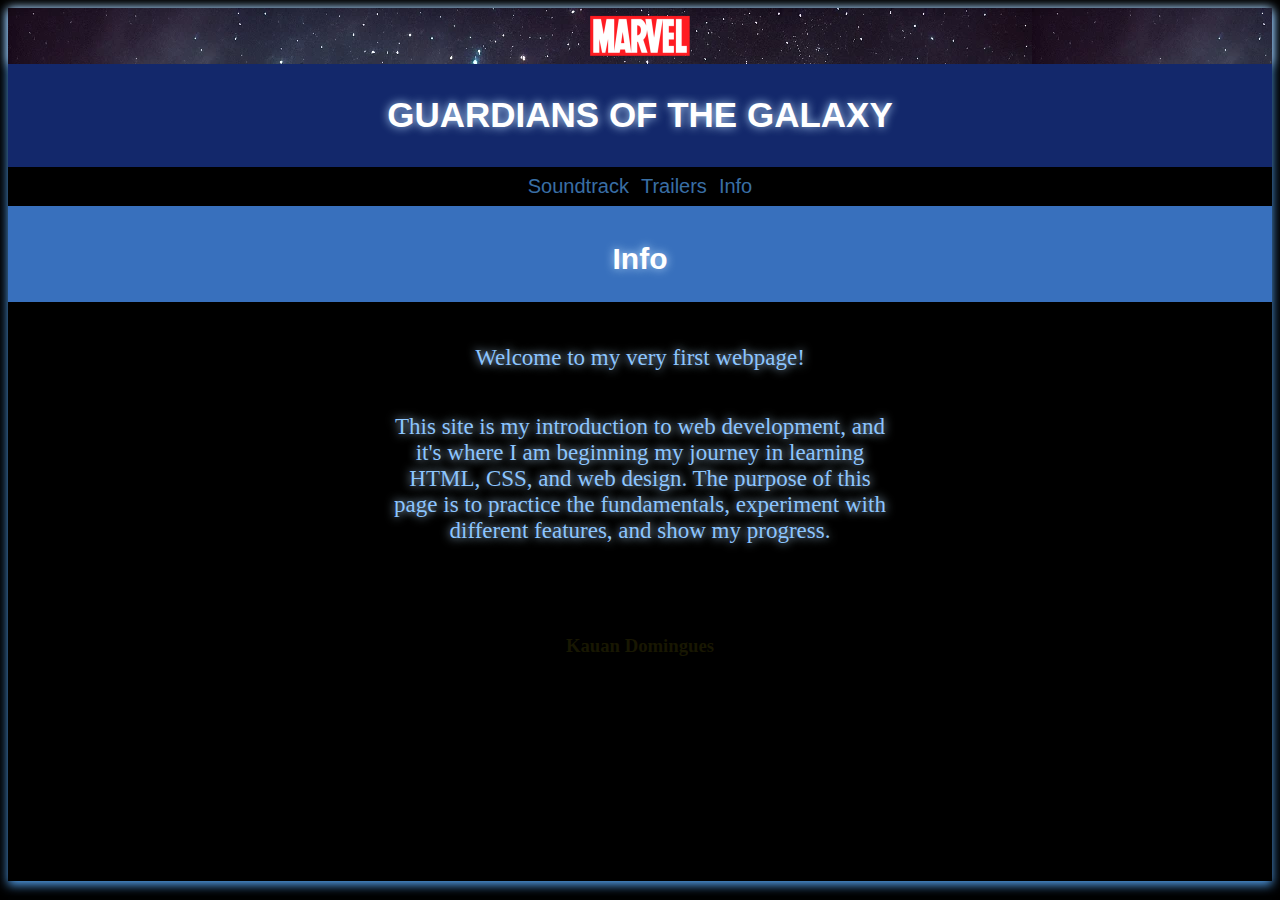
==== info.html @ 1e4c31cb "first version" ====
<html lang="en">

<head>
    <link rel="stylesheet" href="styles.css" />
    <title>Info</title>
</head>


<body>

    <header>
        <img src="logo.png" alt="Marvel Logo">
    </header>

    <section class="gotg">
        <h1>Guardians of the Galaxy</h1>
    </section>

    <section class="buttons">
        <button type="button" onclick="location.href='index.html'">Soundtrack</button>
        <button type="button" onclick="location.href='trailers.html'">Trailers</button>
        <button disabled type="button" onclick="location.href='info.html'">Info</button>
        
    </section>

    <section class="trailers-lettering"><h2>Info</h2></section>

    <section class="info-text-section">
        <p class="text-info">Welcome to my very first webpage!</p>
        <p class="text-info">This site is my introduction to web development, and it's where I am beginning my journey in learning HTML, CSS, and web design. The purpose of this page is to practice the fundamentals, experiment with different features, and show my progress.</p>
    </section>

    <footer>
        <h3>Kauan Domingues</h3>
    </footer>

</body>

</html>
---- styles.css ----
body {
    background: black;
    color: black;
    box-shadow: 0 4px 10px #529EE9;
}

header {
    background-image: url(Galaxy.webp);
    color: #3870BD;
    box-shadow: 0 4px 10px #529EE9;
    display: flex;
    justify-content: center;
    box-shadow: 0 0 10px #bbdeff;
}

.buttons {
    display: flex;
    justify-content: center;
    padding: 7px;
    transition: opacity 0.3s ease;
}

.buttons button {
    opacity: 0.7;
    font-size: 20px;
    color: #529EE9;
    background: none;
    border: none;
}

.buttons button:hover {
    text-shadow: 0 0 10px #bbdeff;
    opacity: 1;
}

.gotg {
    padding-bottom: 1px;
    background: #13286B;
    display: flex;
    justify-content: center;
}

.bottom {
    background: #3870BD;
    padding-top: 1%;
    padding-left: 25%;
    padding-right: 25%;
    padding-bottom: 5%;
    border-top: solid #13286B 1px;
    justify-content: center;
}

.bottom iframe{
    box-shadow: 0 0 14px #0a2980;
    
}

.musics {
    background: #3870BD;
    padding-top: 1px;
    padding-left: 25%;
    padding-right: 25%;
    padding-bottom: 50px;
    justify-content: center;
}

.musicsl {
    width: 100%;
    gap: 10px;
}


.musicsl iframe{
    box-shadow: 0 0 14px #0a2980;
}


/*Headings*/
h1 {
    font-size: 35px;
    font-family: 'Trebuchet MS', 'Lucida Sans Unicode', 'Lucida Grande', 'Lucida Sans', Arial, sans-serif;
    text-align: center;
    text-transform: uppercase;
    line-height: 1;
    text-shadow: -2px 2px #AB7D41;
    color: #ffffff;
    padding-top: 10px;
    padding-bottom: 10px;
    text-shadow: 0 0 10px #bbdeff;
}

h2 {
    font-size: 30px;
    font-family: 'Trebuchet MS', 'Lucida Sans Unicode', 'Lucida Grande', 'Lucida Sans', Arial, sans-serif;
    text-align: center;
    text-shadow: 0 0 10px #bbdeff;
    color: white;
    padding-top: 10px;
}

h3 {
    text-align: center;
    color: #181702;
}


.sub {
    justify-content: center;
    font-size: 20px;
    color: #0c1430;
    text-align: center;
    padding-bottom: 3%;
    
}

/*From here, styles trailers*/

.trailers-lettering {
    justify-content: center;
    background: #3870BD;
    padding: 1px;
}

.trailers {
    display: flex;
    padding-top: 5px;
    padding-bottom: 50px;
    background: #3870BD;
    justify-content: center;
}

.videos img {
    height: 300px;
    overflow-x: auto;
    opacity: 1;
}

.videos img:hover {
    opacity: 0.7;
    border: solid #529EE9 3px;
    border-radius: 2px;
    text-shadow: 0 0 10px #9fa7e9;
}

.movie-description {
    color: #8cc5ff;
    font-size: 23px;
    text-align: center;
    text-shadow: 0 0 10px #bbdeff;
}

.info-text-section {
    padding-bottom: 50px;
}

.text-info {
    padding-top: 20px;
    justify-content: center;
    color: #8cc5ff;
    font-size: 23px;
    text-align: center;
    padding-left: 30%;
    padding-right: 30%;
    text-shadow: 0 0 10px #bbdeff;
}
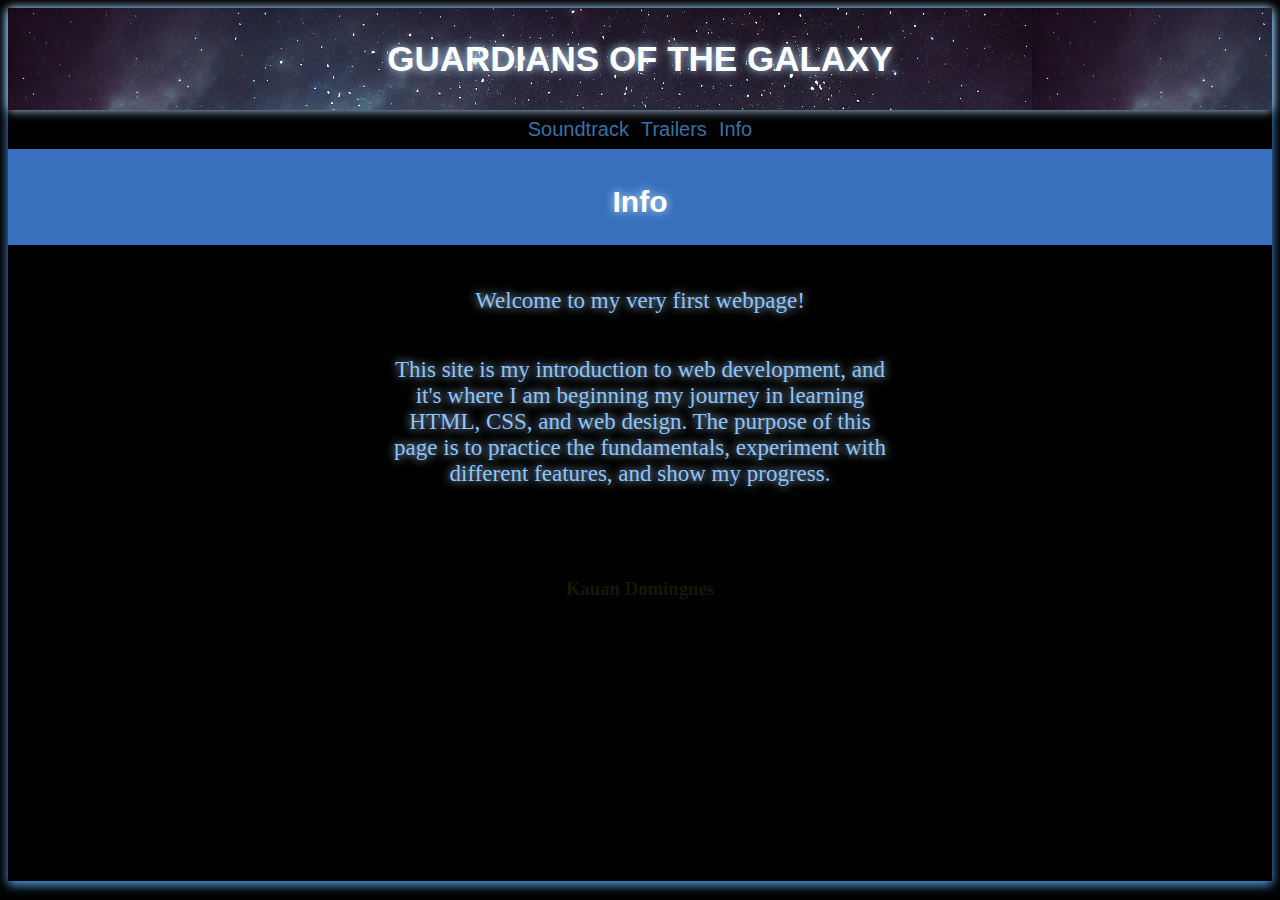
==== commit 6e30d017: "Update info.html" ====
--- a/info.html
+++ b/info.html
@@ -3,18 +3,15 @@
 <head>
     <link rel="stylesheet" href="styles.css" />
     <title>Info</title>
+    <meta name="viewport" content="width=device-width, initial-scale=1.0">
 </head>
 
 
 <body>
 
     <header>
-        <img src="logo.png" alt="Marvel Logo">
+        <h1>Guardians of the Galaxy</h1>
     </header>
-
-    <section class="gotg">
-        <h1>Guardians of the Galaxy</h1>
-    </section>
 
     <section class="buttons">
         <button type="button" onclick="location.href='index.html'">Soundtrack</button>
@@ -36,4 +33,4 @@
 
 </body>
 
-</html>+</html>
--- a/styles.css
+++ b/styles.css
@@ -31,13 +31,6 @@
 .buttons button:hover {
     text-shadow: 0 0 10px #bbdeff;
     opacity: 1;
-}
-
-.gotg {
-    padding-bottom: 1px;
-    background: #13286B;
-    display: flex;
-    justify-content: center;
 }
 
 .bottom {
@@ -162,4 +155,4 @@
     padding-left: 30%;
     padding-right: 30%;
     text-shadow: 0 0 10px #bbdeff;
-}+}
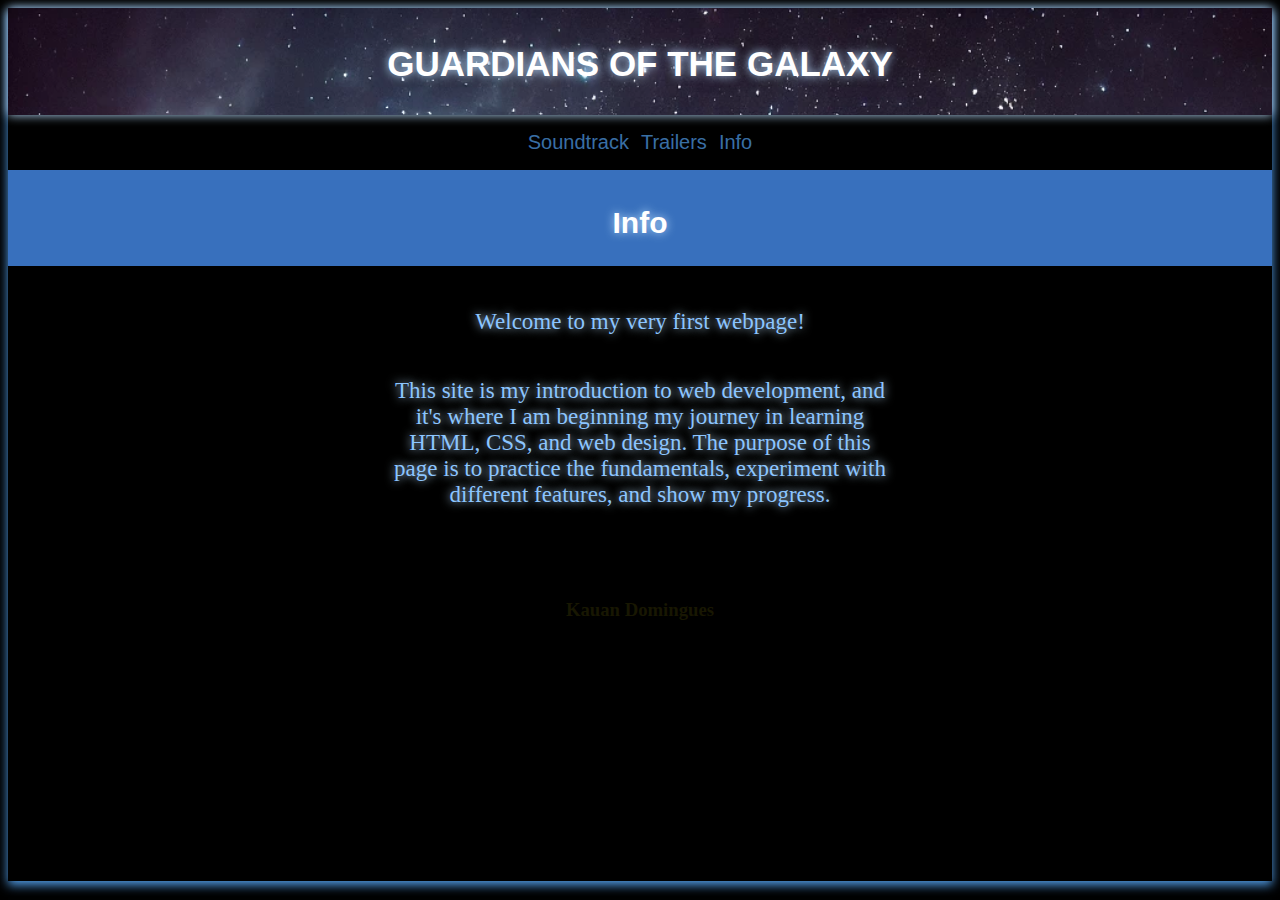
==== commit e65f9dab: "Files" ====
--- a/info.html
+++ b/info.html
@@ -3,7 +3,6 @@
 <head>
     <link rel="stylesheet" href="styles.css" />
     <title>Info</title>
-    <meta name="viewport" content="width=device-width, initial-scale=1.0">
 </head>
 
 
@@ -33,4 +32,4 @@
 
 </body>
 
-</html>
+</html>--- a/styles.css
+++ b/styles.css
@@ -5,18 +5,20 @@
 }
 
 header {
+    padding-top: 5px;
+    display: flex;
+    justify-content: center;
     background-image: url(Galaxy.webp);
+    background-size: cover;
     color: #3870BD;
     box-shadow: 0 4px 10px #529EE9;
-    display: flex;
-    justify-content: center;
     box-shadow: 0 0 10px #bbdeff;
 }
 
 .buttons {
     display: flex;
     justify-content: center;
-    padding: 7px;
+    padding: 15px;
     transition: opacity 0.3s ease;
 }
 
@@ -40,7 +42,6 @@
     padding-right: 25%;
     padding-bottom: 5%;
     border-top: solid #13286B 1px;
-    justify-content: center;
 }
 
 .bottom iframe{
@@ -54,7 +55,6 @@
     padding-left: 25%;
     padding-right: 25%;
     padding-bottom: 50px;
-    justify-content: center;
 }
 
 .musicsl {
@@ -94,11 +94,11 @@
 h3 {
     text-align: center;
     color: #181702;
+    padding-bottom: 10px;
 }
 
 
 .sub {
-    justify-content: center;
     font-size: 20px;
     color: #0c1430;
     text-align: center;
@@ -109,21 +109,21 @@
 /*From here, styles trailers*/
 
 .trailers-lettering {
-    justify-content: center;
     background: #3870BD;
     padding: 1px;
 }
 
 .trailers {
-    display: flex;
     padding-top: 5px;
     padding-bottom: 50px;
     background: #3870BD;
+    display: flex;
     justify-content: center;
 }
 
 .videos img {
-    height: 300px;
+
+    height: 200px;
     overflow-x: auto;
     opacity: 1;
 }
@@ -148,11 +148,10 @@
 
 .text-info {
     padding-top: 20px;
-    justify-content: center;
     color: #8cc5ff;
     font-size: 23px;
     text-align: center;
     padding-left: 30%;
     padding-right: 30%;
     text-shadow: 0 0 10px #bbdeff;
-}
+}